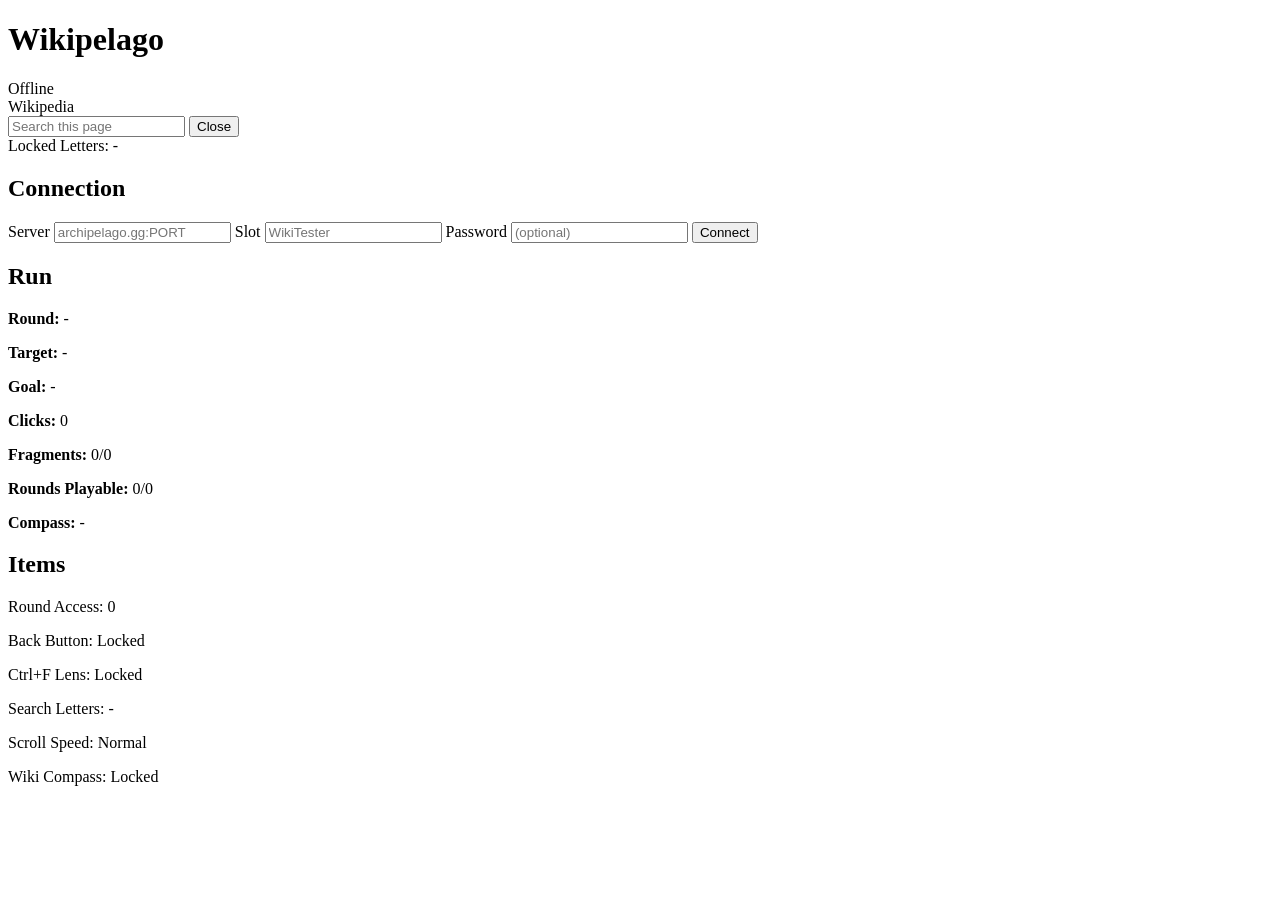
==== Wikipelago/web/index.html @ 03f870e5 "feat: show round access progress Co-authored-by: Cursor <cursoragent@cursor.com>" ====
<!doctype html>
<html lang="en">
<head>
  <meta charset="utf-8" />
  <meta name="viewport" content="width=device-width,initial-scale=1" />
  <title>Wikipelago</title>
  <link rel="stylesheet" href="/static/style.css?v=20260326-2" />
</head>
<body>
  <div class="layout">
    <header class="topbar">
      <h1>Wikipelago</h1>
      <div id="connBadge" class="badge offline">Offline</div>
    </header>

    <main class="main-grid">
      <section class="article-panel">
        <div id="articleTitle" class="article-title">Wikipedia</div>
        <div id="searchOverlay" class="search-overlay hidden">
          <div class="search-row">
            <input id="pageSearchInput" type="text" placeholder="Search this page" />
            <button id="closeSearchBtn" type="button">Close</button>
          </div>
          <div class="search-meta">
            <span id="searchStatus">Locked</span>
            <span id="searchLetters">Letters: -</span>
          </div>
        </div>
        <article id="articleBody" class="article-body"></article>
      </section>

      <aside class="side-panel">
        <div class="card">
          <h2>Connection</h2>
          <label>Server</label>
          <input id="serverInput" type="text" placeholder="archipelago.gg:PORT" />
          <label>Slot</label>
          <input id="slotInput" type="text" placeholder="WikiTester" />
          <label>Password</label>
          <input id="passwordInput" type="password" placeholder="(optional)" />
          <button id="connectBtn">Connect</button>
        </div>

        <div class="card">
          <h2>Run</h2>
          <p><strong>Round:</strong> <span id="roundText">-</span></p>
          <p><strong>Target:</strong> <span id="targetText">-</span></p>
          <p><strong>Goal:</strong> <span id="goalText">-</span></p>
          <p><strong>Clicks:</strong> <span id="clicksText">0</span></p>
          <p><strong>Fragments:</strong> <span id="fragmentsText">0/0</span></p>
          <p><strong>Rounds Playable:</strong> <span id="playableRoundsText">0/0</span></p>
          <p><strong>Compass:</strong> <span id="compassHint">-</span></p>
          <div class="progress-wrap"><div id="roundProgress" class="progress"></div></div>
          <div id="toast" class="toast hidden"></div>
        </div>

        <div class="card">
          <h2>Items</h2>
          <p>Round Access: <span id="roundAccessItem">0</span></p>
          <p>Back Button: <span id="backItem">Locked</span></p>
          <p>Ctrl+F Lens: <span id="searchItem">Locked</span></p>
          <p>Search Letters: <span id="searchLettersItem">-</span></p>
          <p>Scroll Speed: <span id="scrollItem">Normal</span></p>
          <p>Wiki Compass: <span id="compassItem">Locked</span></p>
        </div>
      </aside>
    </main>
  </div>

  <script src="/static/app.js?v=20260722-1"></script>
</body>
</html>
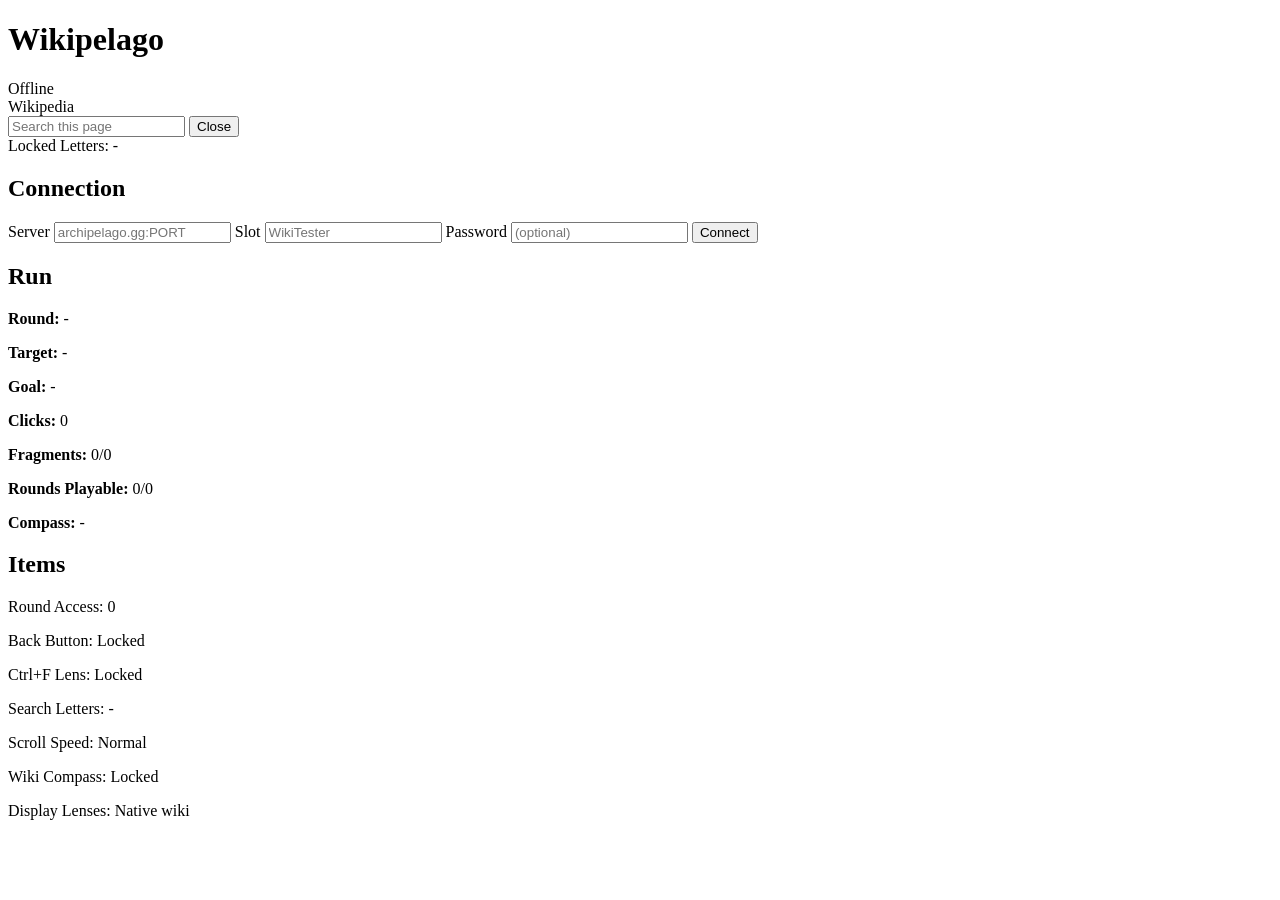
==== commit 4dde4bb3: "Fix wiki display lenses in the web client so unlock flags actually hide and show page chrome. Co-aut" ====
--- a/Wikipelago/web/index.html
+++ b/Wikipelago/web/index.html
@@ -3,8 +3,12 @@
 <head>
   <meta charset="utf-8" />
   <meta name="viewport" content="width=device-width,initial-scale=1" />
+  <meta name="theme-color" content="#141d28" />
+  <meta name="description" content="Play Wikipedia racing rounds connected to Archipelago." />
   <title>Wikipelago</title>
-  <link rel="stylesheet" href="/static/style.css?v=20260326-2" />
+  <link rel="manifest" href="/manifest.webmanifest" />
+  <link rel="apple-touch-icon" href="/icons/icon-192.png" />
+  <link rel="stylesheet" href="/static/style.css?v=20260722-8" />
 </head>
 <body>
   <div class="layout">
@@ -62,11 +66,12 @@
           <p>Search Letters: <span id="searchLettersItem">-</span></p>
           <p>Scroll Speed: <span id="scrollItem">Normal</span></p>
           <p>Wiki Compass: <span id="compassItem">Locked</span></p>
+          <p>Display Lenses: <span id="lensesItem">Native wiki</span></p>
         </div>
       </aside>
     </main>
   </div>
 
-  <script src="/static/app.js?v=20260722-1"></script>
+  <script src="/static/app.js?v=20260722-8"></script>
 </body>
 </html>
